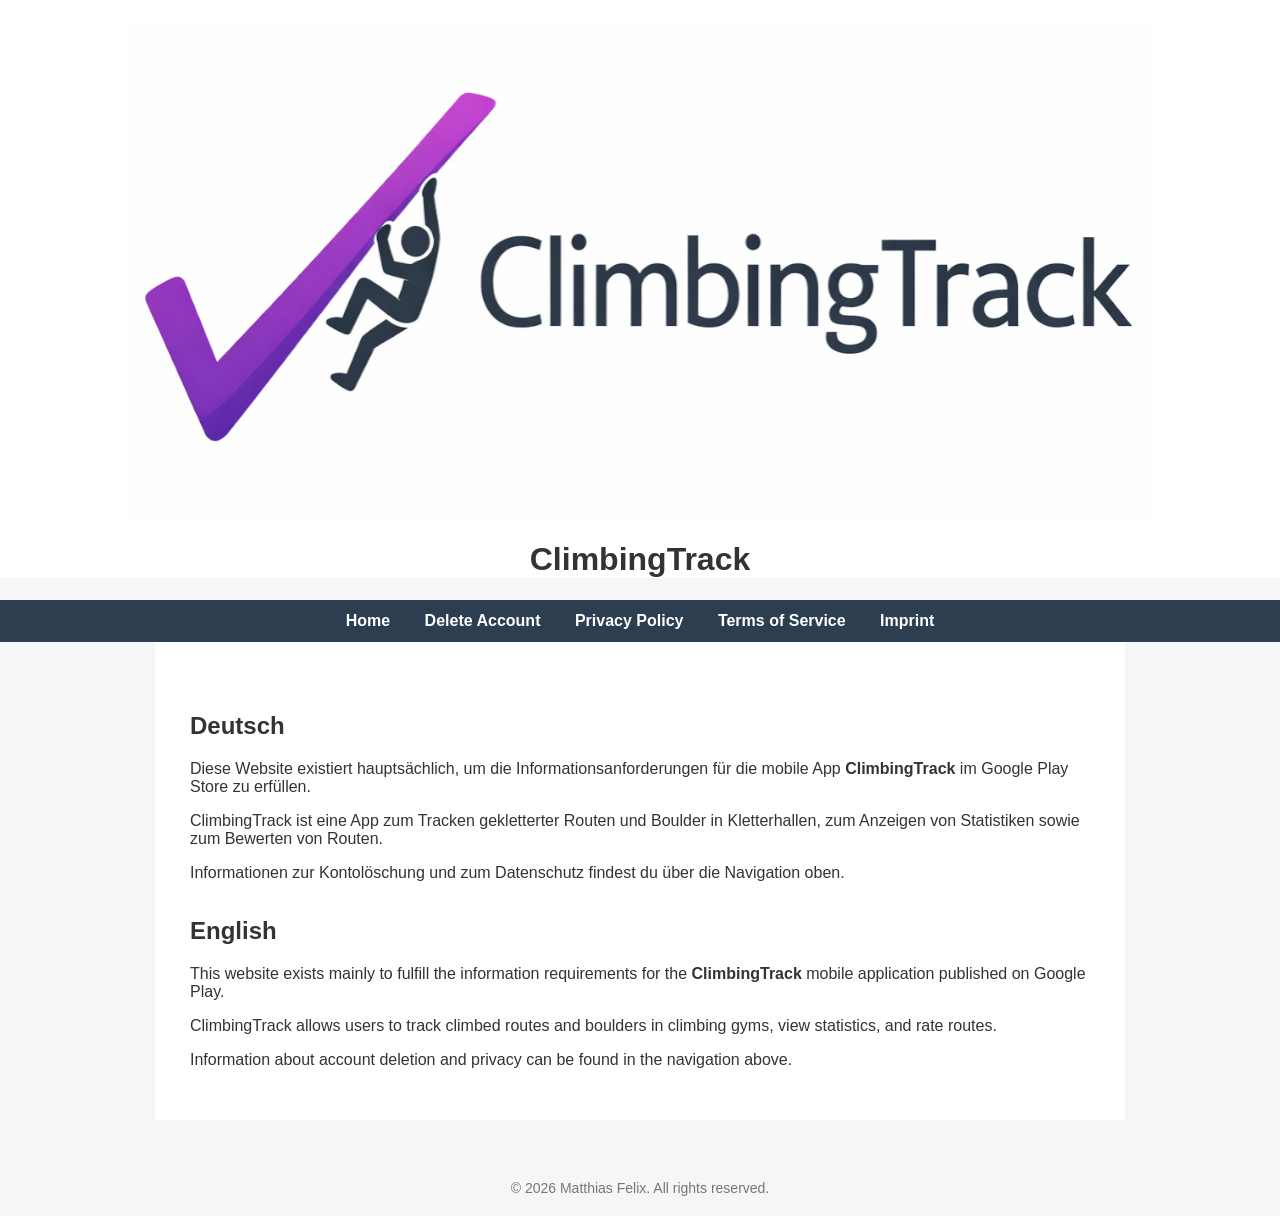
==== index.html @ f415e3e5 "all sites with example text" ====
<!doctype html>
<html lang="en">
  <head>
    <meta charset="UTF-8" />
    <title>ClimbingTrack</title>
    <link rel="stylesheet" href="css/style.css" />
  </head>

  <body>
    <header>
      <img src="img/banner2.jpg" class="banner" />
      <h1>ClimbingTrack</h1>
    </header>

    <nav>
      <a href="index.html">Home</a>
      <a href="delete-account.html">Delete Account</a>
      <a href="privacy.html">Privacy Policy</a>
      <a href="terms.html">Terms of Service</a>
      <a href="impressum.html">Imprint</a>
    </nav>

    <div class="container">
      <div class="lang">
        <h2>Deutsch</h2>

        <p>
          Diese Website existiert hauptsächlich, um die
          Informationsanforderungen für die mobile App <b>ClimbingTrack</b> im
          Google Play Store zu erfüllen.
        </p>

        <p>
          ClimbingTrack ist eine App zum Tracken gekletterter Routen und Boulder
          in Kletterhallen, zum Anzeigen von Statistiken sowie zum Bewerten von
          Routen.
        </p>

        <p>
          Informationen zur Kontolöschung und zum Datenschutz findest du über
          die Navigation oben.
        </p>
      </div>

      <div class="lang">
        <h2>English</h2>

        <p>
          This website exists mainly to fulfill the information requirements for
          the <b>ClimbingTrack</b> mobile application published on Google Play.
        </p>

        <p>
          ClimbingTrack allows users to track climbed routes and boulders in
          climbing gyms, view statistics, and rate routes.
        </p>

        <p>
          Information about account deletion and privacy can be found in the
          navigation above.
        </p>
      </div>
    </div>

    <footer>© 2026 Matthias Felix. All rights reserved.</footer>
  </body>
</html>
---- css/style.css ----
body {
  font-family: Arial, Helvetica, sans-serif;
  margin: 0;
  background: #f4f6f8;
  color: #333;
}

header {
  background: white;
  text-align: center;
  padding-top: 20px;
}

.banner {
  width: auto;
  max-width: 100%;
  height: auto;
  display: block;
  margin: 0 auto;
}

nav {
  background: #2c3e50;
  text-align: center;
  padding: 12px;
}

nav a {
  color: white;
  margin: 0 15px;
  text-decoration: none;
  font-weight: bold;
}

nav a:hover {
  text-decoration: underline;
}

.container {
  max-width: 900px;
  margin: auto;
  background: white;
  padding: 35px;
}

.lang {
  margin-top: 35px;
}

footer {
  margin-top: 40px;
  padding: 20px;
  text-align: center;
  font-size: 14px;
  color: #777;
}
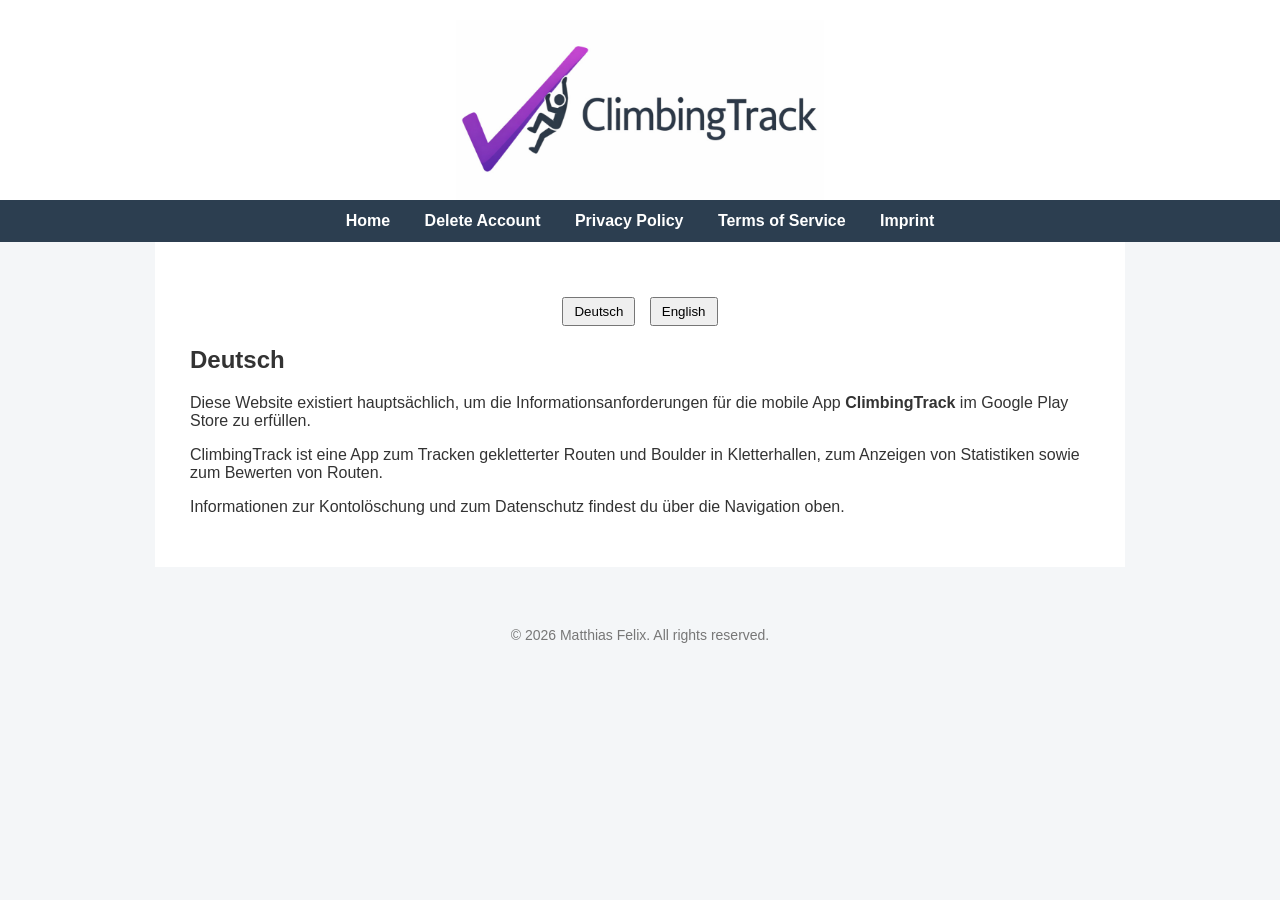
==== commit df59e339: "add site" ====
--- a/index.html
+++ b/index.html
@@ -9,7 +9,6 @@
   <body>
     <header>
       <img src="img/banner2.jpg" class="banner" />
-      <h1>ClimbingTrack</h1>
     </header>
 
     <nav>
@@ -21,7 +20,11 @@
     </nav>
 
     <div class="container">
-      <div class="lang">
+      <div id="lang-switcher" style="text-align: center; margin: 20px 0">
+        <button onclick="setLang('de')">Deutsch</button>
+        <button onclick="setLang('en')">English</button>
+      </div>
+      <div class="lang lang-de">
         <h2>Deutsch</h2>
 
         <p>
@@ -42,7 +45,7 @@
         </p>
       </div>
 
-      <div class="lang">
+      <div class="lang lang-en">
         <h2>English</h2>
 
         <p>
@@ -63,5 +66,22 @@
     </div>
 
     <footer>© 2026 Matthias Felix. All rights reserved.</footer>
+    <script>
+      function setLang(lang) {
+        localStorage.setItem("climbingtrack-lang", lang);
+        showLang(lang);
+      }
+
+      function showLang(lang) {
+        document
+          .querySelectorAll(".lang")
+          .forEach((el) => (el.style.display = "none"));
+        const active = document.querySelector(".lang-" + lang);
+        if (active) active.style.display = "block";
+      }
+
+      const savedLang = localStorage.getItem("climbingtrack-lang") || "de";
+      showLang(savedLang);
+    </script>
   </body>
 </html>
--- a/css/style.css
+++ b/css/style.css
@@ -12,11 +12,12 @@
 }
 
 .banner {
-  width: auto;
-  max-width: 100%;
+  width: 100%;
+  max-height: 180px;
   height: auto;
   display: block;
   margin: 0 auto;
+  object-fit: contain;
 }
 
 nav {
@@ -44,7 +45,12 @@
 }
 
 .lang {
-  margin-top: 35px;
+  display: none;
+}
+#lang-switcher button {
+  margin: 0 5px;
+  padding: 5px 10px;
+  cursor: pointer;
 }
 
 footer {
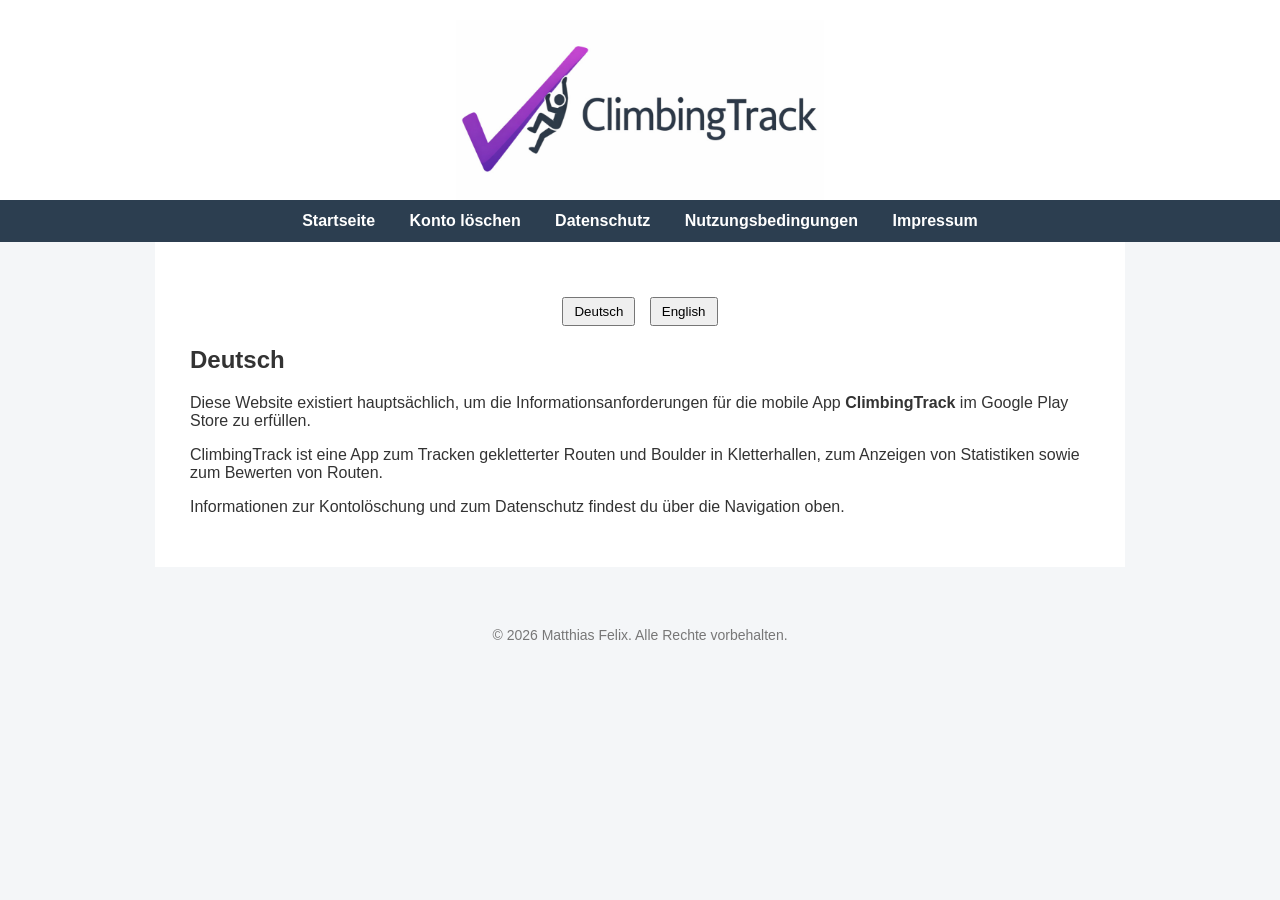
==== commit 7243967a: "update site with better privacy policy and Terms or Service" ====
--- a/index.html
+++ b/index.html
@@ -1,8 +1,8 @@
 <!doctype html>
-<html lang="en">
+<html lang="de">
   <head>
     <meta charset="UTF-8" />
-    <title>ClimbingTrack</title>
+    <title>Startseite - ClimbingTrack</title>
     <link rel="stylesheet" href="css/style.css" />
   </head>
 
@@ -12,11 +12,11 @@
     </header>
 
     <nav>
-      <a href="index.html">Home</a>
-      <a href="delete-account.html">Delete Account</a>
-      <a href="privacy.html">Privacy Policy</a>
-      <a href="terms.html">Terms of Service</a>
-      <a href="impressum.html">Imprint</a>
+      <a href="index.html" data-i18n="nav-home">Startseite</a>
+      <a href="delete-account.html" data-i18n="nav-delete">Konto löschen</a>
+      <a href="privacy.html" data-i18n="nav-privacy">Datenschutz</a>
+      <a href="terms.html" data-i18n="nav-terms">Nutzungsbedingungen</a>
+      <a href="impressum.html" data-i18n="nav-imprint">Impressum</a>
     </nav>
 
     <div class="container">
@@ -65,8 +65,31 @@
       </div>
     </div>
 
-    <footer>© 2026 Matthias Felix. All rights reserved.</footer>
+    <footer>
+      <span data-i18n="footer"
+        >© 2026 Matthias Felix. Alle Rechte vorbehalten.</span
+      >
+    </footer>
     <script>
+      const translations = {
+        de: {
+          "nav-home": "Startseite",
+          "nav-delete": "Konto löschen",
+          "nav-privacy": "Datenschutz",
+          "nav-terms": "Nutzungsbedingungen",
+          "nav-imprint": "Impressum",
+          footer: "© 2026 Matthias Felix. Alle Rechte vorbehalten.",
+        },
+        en: {
+          "nav-home": "Home",
+          "nav-delete": "Delete Account",
+          "nav-privacy": "Privacy Policy",
+          "nav-terms": "Terms of Service",
+          "nav-imprint": "Imprint",
+          footer: "© 2026 Matthias Felix. All rights reserved.",
+        },
+      };
+
       function setLang(lang) {
         localStorage.setItem("climbingtrack-lang", lang);
         showLang(lang);
@@ -78,6 +101,12 @@
           .forEach((el) => (el.style.display = "none"));
         const active = document.querySelector(".lang-" + lang);
         if (active) active.style.display = "block";
+
+        const t = translations[lang] || translations.de;
+        document.querySelectorAll("[data-i18n]").forEach((el) => {
+          const key = el.getAttribute("data-i18n");
+          if (t[key]) el.textContent = t[key];
+        });
       }
 
       const savedLang = localStorage.getItem("climbingtrack-lang") || "de";
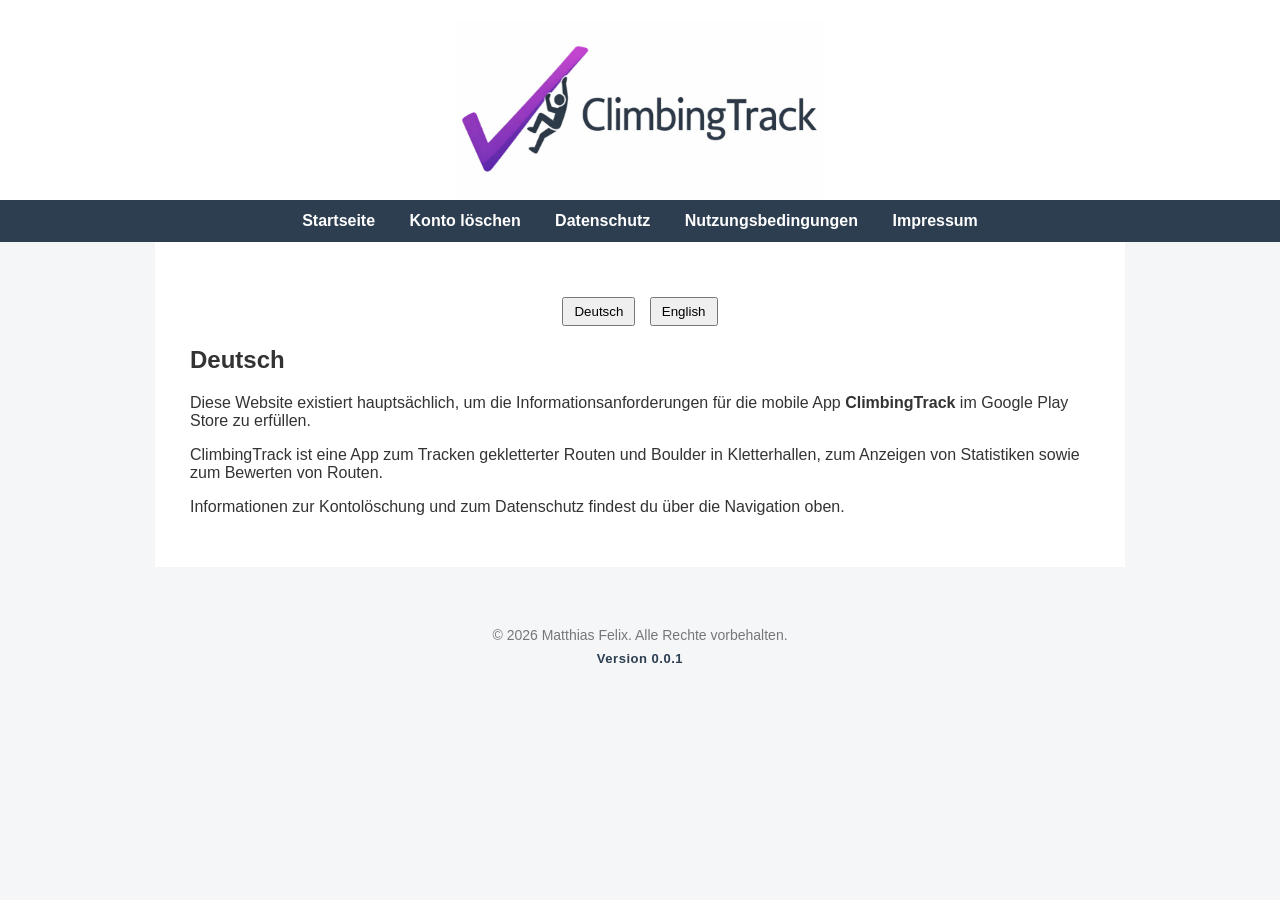
==== commit f3a7386f: "add version number" ====
--- a/index.html
+++ b/index.html
@@ -69,6 +69,7 @@
       <span data-i18n="footer"
         >© 2026 Matthias Felix. Alle Rechte vorbehalten.</span
       >
+      <span class="site-version">Version 0.0.1</span>
     </footer>
     <script>
       const translations = {
--- a/css/style.css
+++ b/css/style.css
@@ -60,3 +60,12 @@
   font-size: 14px;
   color: #777;
 }
+
+.site-version {
+  display: block;
+  margin-top: 8px;
+  font-size: 13px;
+  font-weight: 700;
+  letter-spacing: 0.04em;
+  color: #2c3e50;
+}
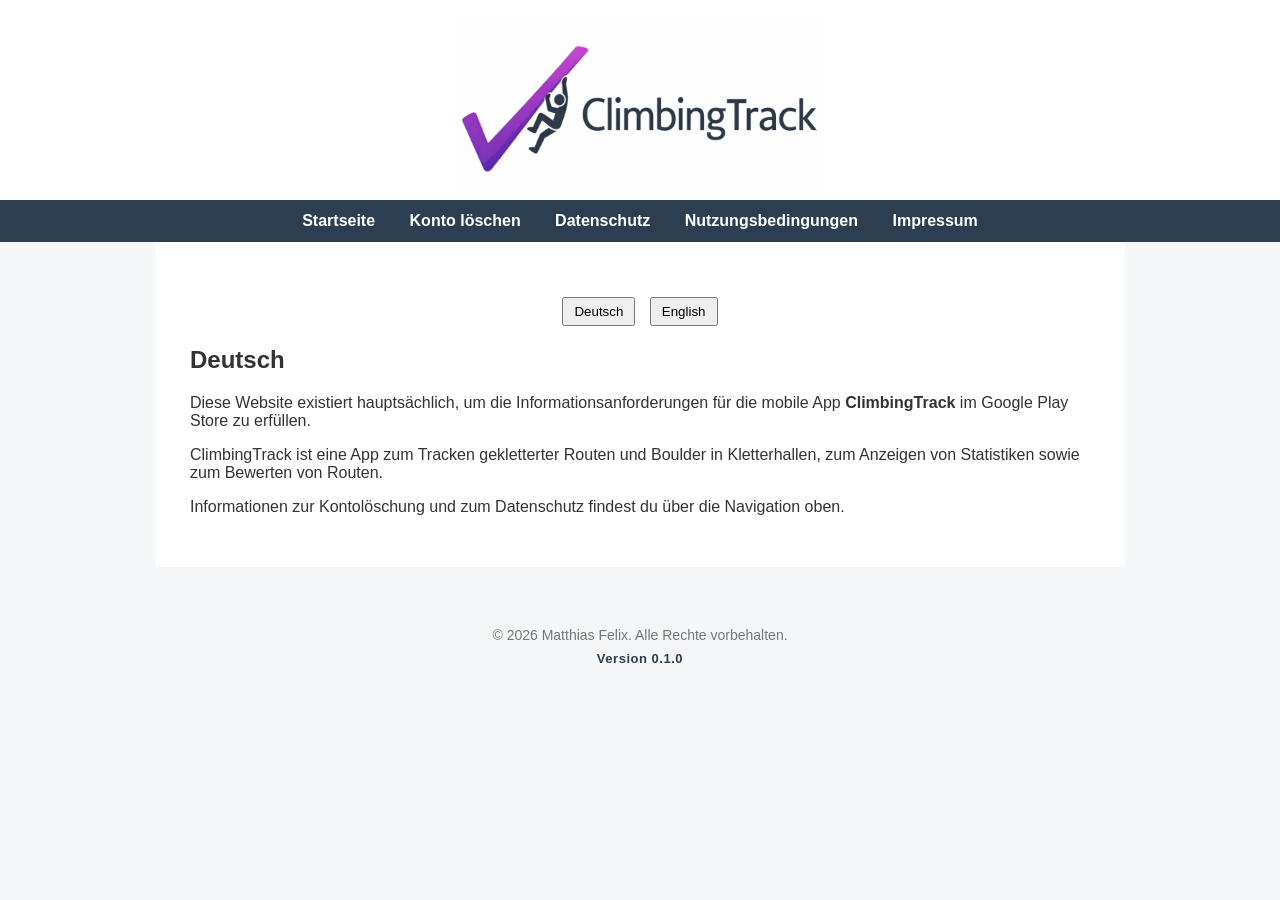
==== commit ae331864: "add comments and google-login to legal and privacy. Update to version 0.1.0" ====
--- a/index.html
+++ b/index.html
@@ -69,7 +69,7 @@
       <span data-i18n="footer"
         >© 2026 Matthias Felix. Alle Rechte vorbehalten.</span
       >
-      <span class="site-version">Version 0.0.1</span>
+      <span class="site-version">Version 0.1.0</span>
     </footer>
     <script>
       const translations = {
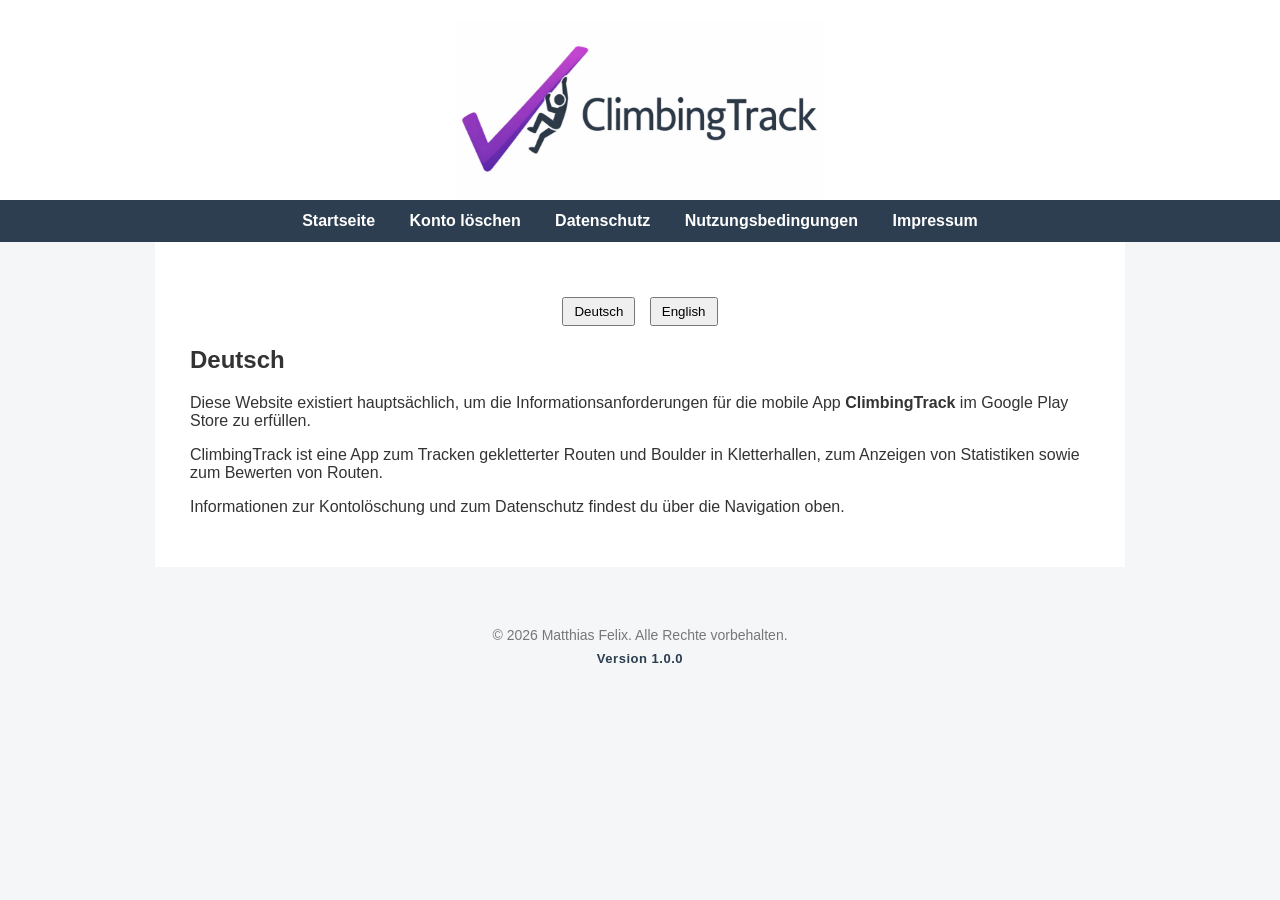
==== commit 38e3e811: "add datenschutzerklärung and Nutzungsbedingungen for nur comments and competitions" ====
--- a/index.html
+++ b/index.html
@@ -69,7 +69,7 @@
       <span data-i18n="footer"
         >© 2026 Matthias Felix. Alle Rechte vorbehalten.</span
       >
-      <span class="site-version">Version 0.1.0</span>
+      <span class="site-version">Version 1.0.0</span>
     </footer>
     <script>
       const translations = {
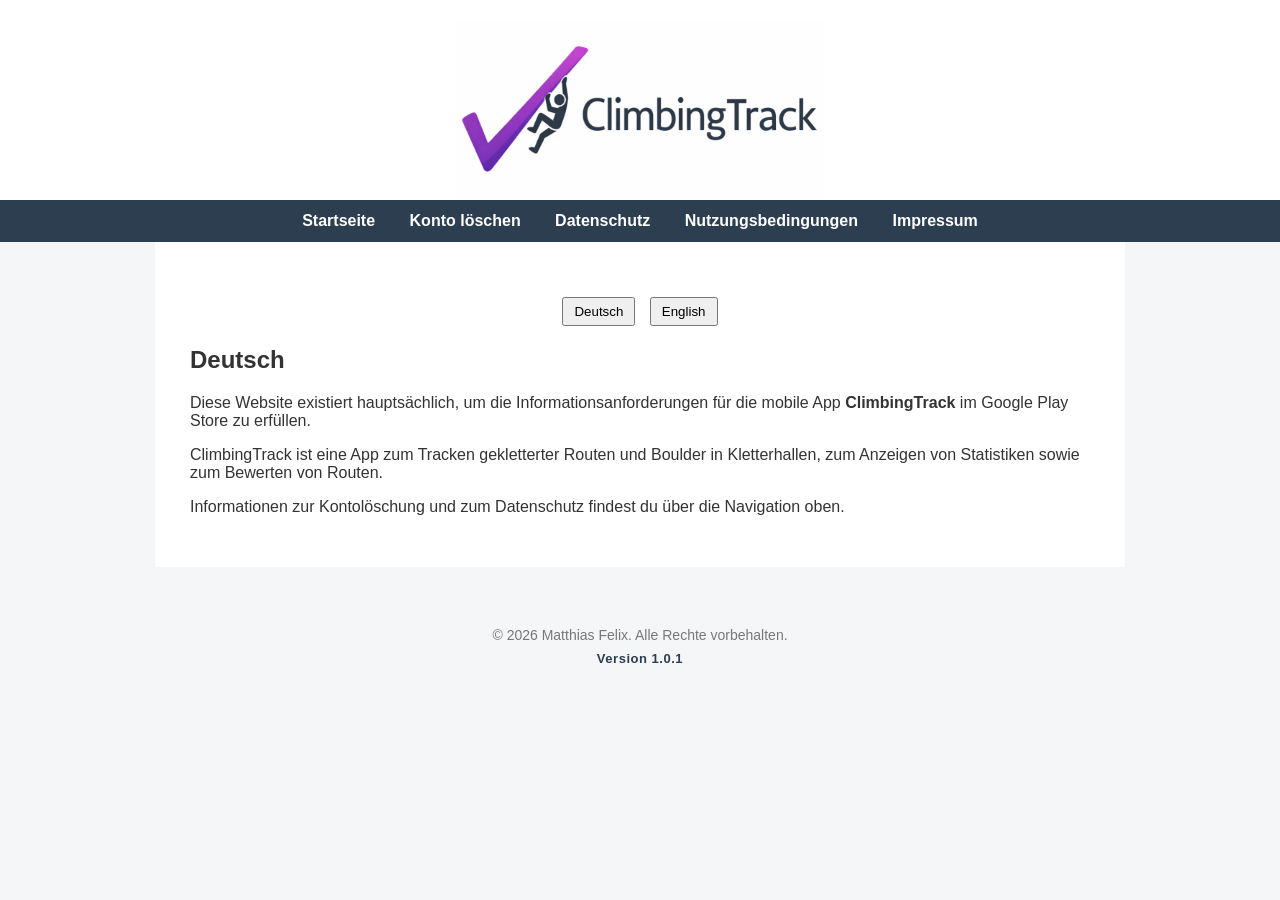
==== commit 21b9b2ff: "change email to support@climbingtrack.com -- change url to climbingtrack.com" ====
--- a/index.html
+++ b/index.html
@@ -69,7 +69,7 @@
       <span data-i18n="footer"
         >© 2026 Matthias Felix. Alle Rechte vorbehalten.</span
       >
-      <span class="site-version">Version 1.0.0</span>
+      <span class="site-version">Version 1.0.1</span>
     </footer>
     <script>
       const translations = {
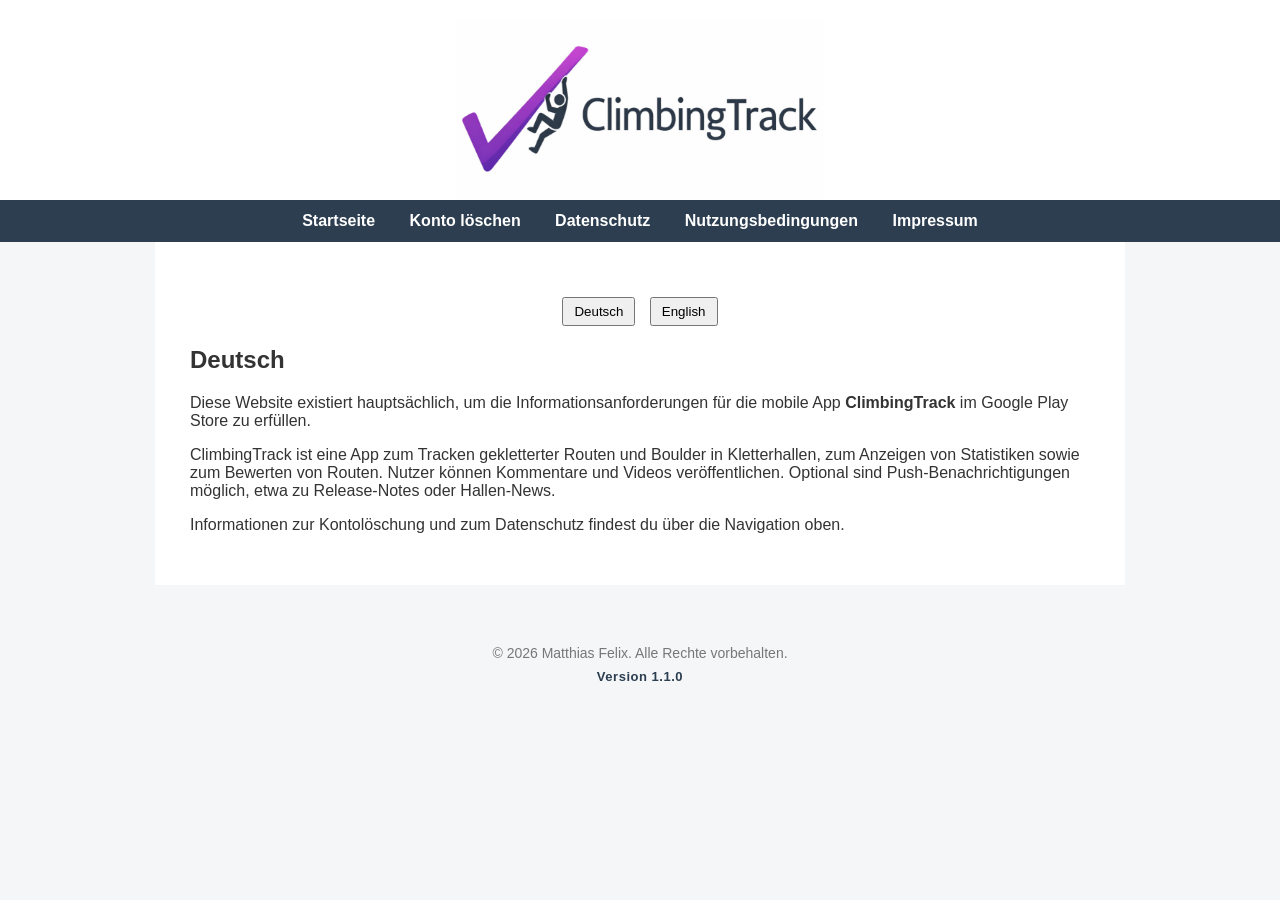
==== commit 0eb48288: "update privacy and terms becaus eof video and push notifications" ====
--- a/index.html
+++ b/index.html
@@ -36,7 +36,9 @@
         <p>
           ClimbingTrack ist eine App zum Tracken gekletterter Routen und Boulder
           in Kletterhallen, zum Anzeigen von Statistiken sowie zum Bewerten von
-          Routen.
+          Routen. Nutzer können Kommentare und Videos veröffentlichen. Optional
+          sind Push-Benachrichtigungen möglich, etwa zu Release-Notes oder
+          Hallen-News.
         </p>
 
         <p>
@@ -55,7 +57,9 @@
 
         <p>
           ClimbingTrack allows users to track climbed routes and boulders in
-          climbing gyms, view statistics, and rate routes.
+          climbing gyms, view statistics, and rate routes. Users can publish
+          comments and videos. Optional push notifications are available, for
+          example for release notes or gym news.
         </p>
 
         <p>
@@ -69,7 +73,7 @@
       <span data-i18n="footer"
         >© 2026 Matthias Felix. Alle Rechte vorbehalten.</span
       >
-      <span class="site-version">Version 1.0.1</span>
+      <span class="site-version">Version 1.1.0</span>
     </footer>
     <script>
       const translations = {
